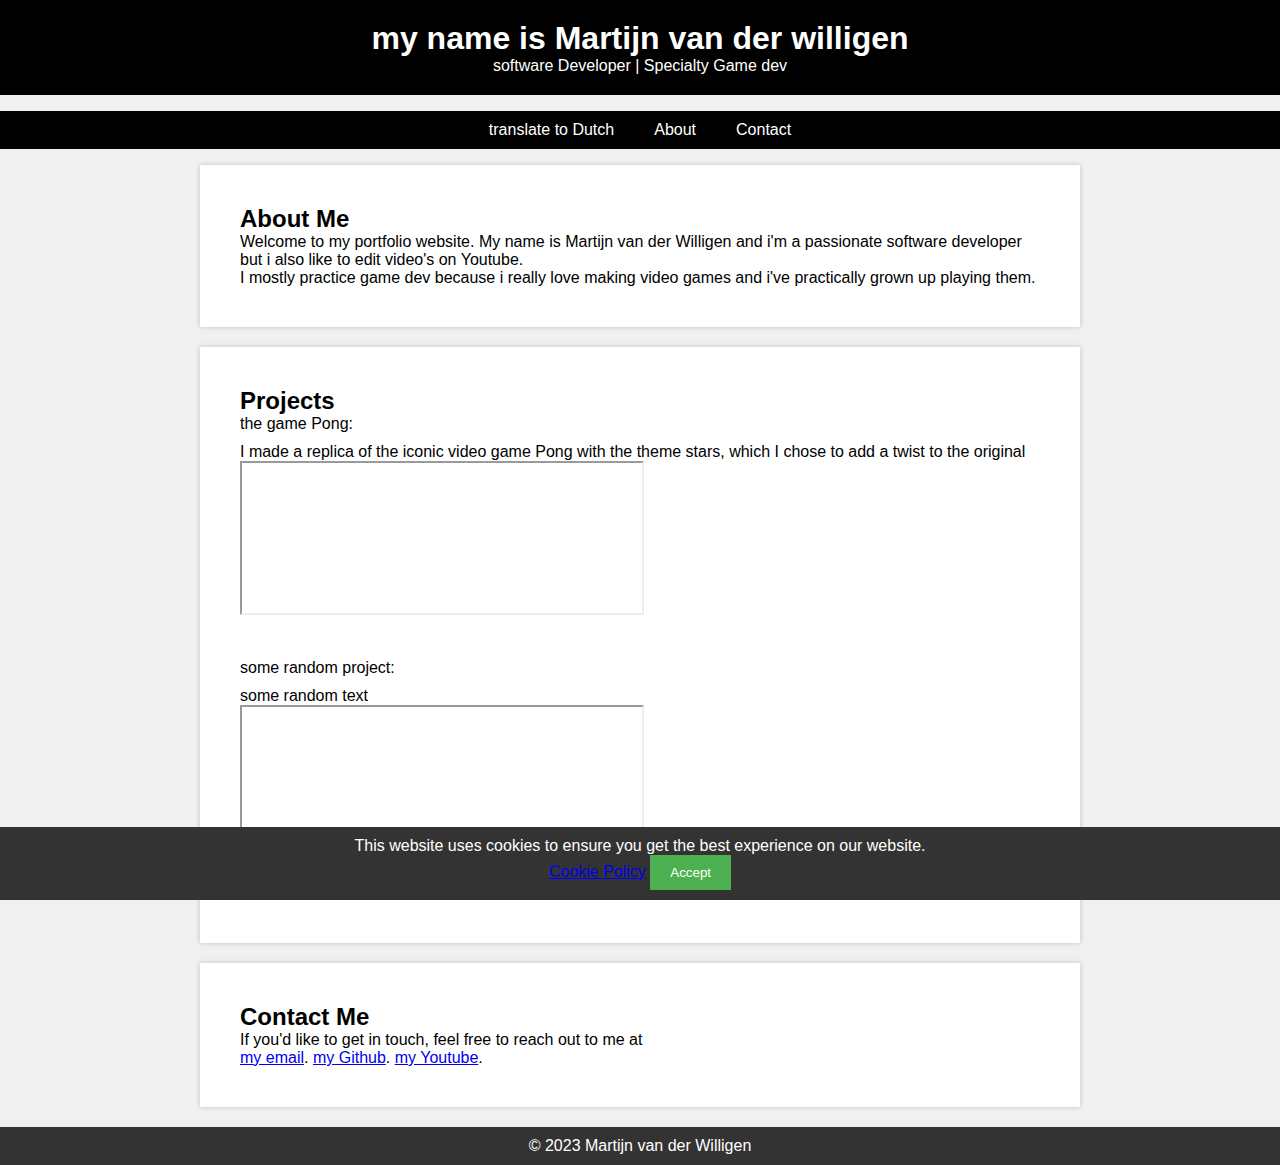
==== index.html @ 690f17fa "cookie banner update" ====
<!DOCTYPE html>
<html lang="en">
<head>
    <meta charset="UTF-8">
    <meta name="viewport" content="width=device-width, initial-scale=1.0">
    <title>Martijn van der Willigens - Portfolio</title>
    <link rel="stylesheet" href="style.css">
    <script src="java.js"></script>
</head>
<body>
    <header>
        <h1>my name is Martijn van der willigen</h1>
        <p>software Developer | Specialty Game dev</p>
    </header>
    
    <nav>
        <ul>
            <li><a href="NEindex.html">translate to Dutch</a></li>
            <li><a href="about">About</a></li>
            <li><a href="contact">Contact</a></li>
        </ul>
    </nav>

    <section id="about">
        <h2>About Me</h2>
        <p>Welcome to my portfolio website. My name is Martijn van der Willigen and i'm a passionate software developer but i also like to edit video's on Youtube.</p>
        <p>I mostly practice game dev because i really love making video games and i've practically grown up playing them.</p>
    </section>

<!-- Cookie Banner -->
<div id="cookie-banner" class="cookie-banner">
    <p>This website uses cookies to ensure you get the best experience on our website.</p>
    <a href="https://www.cookiepolicygenerator.com/live.php?token=8Y1LvnaxOXzwY3q3OMcdPp3PKnxzHfgn" target="_blank" rel="noopener noreferrer">Cookie Policy</a>
    <button id="accept-cookie">Accept</button>
</div>

    <section id="projects">
        <h2>Projects</h2>
        <!-- Add your project details here -->
    
        <div class="container project-container">
            <div class="row">
                <div class="column">
                    <div class="card">
                        <div class="card-header">
                            <p class="p1">the game Pong:</p>
                            <p class="p3">I made a replica of the iconic video game Pong with the theme stars, which I chose to add a twist to the original</p>
                        </div>
                        <div class="card-body">
                            <div class="youtube-video-container">
                                <iframe width="50%" height="50%" src="https://www.youtube.com/embed/qT3m4rWrv5Y" allowfullscreen></iframe>
                            </div>
                        </div>
                    </div>
                </div>
            </div>
        </div>

    
        <div class="container project-container">
            <div class="row">
                <div class="column">
                    <div class="card">
                        <div class="card-header">
                            <p class="p1">some random project:</p>
                            <p class="p3">some random text</p>
                        </div>
                        <div class="card-body">
                            <div class="youtube-video-container">
                                <iframe width="50%" height="50%" src="https://www.youtube.com/embed/jnIM4g-v_jQ?si=TDBVDqOz9cVvUql_" allowfullscreen></iframe>
                            </div>
                        </div>
                    </div>
                </div>
            </div>
        </div>
    </section>

    <section id="contact">
        <h2>Contact Me</h2>
        <p>If you'd like to get in touch, feel free to reach out to me at</p>
        <a href="mailto:m.van.der.willigen@sintlucasedu.nl">my email</a>.
        <a href="https://github.com/martijnsark">my Github</a>.
        <a href="https://www.youtube.com/channel/UCWEH4OebCZ1u6DvInrVQuRQ">my Youtube</a>.

        
    </section>
    
    <footer>
        <p>&copy; 2023 Martijn van der Willigen</p>
    </footer>
</body>
</html>
---- style.css ----
body, h1, h2, p {
    margin: 0;
    padding: 0;
}

body {
    font-family: Arial, sans-serif;
    background-color: #f0f0f0;
}

header {
    text-align: center;
    background-color: #000000;
    color: #fff;
    padding: 20px;
}

nav ul {
    list-style: none;
    display: flex;
    justify-content: center;
    background-color: #000000;
    padding: 10px 0;
}

nav ul li {
    margin: 0 20px;
}

nav ul li a {
    text-decoration: none;
    color: #fff;
}

section {
    max-width: 800px;
    margin: 0 auto;
    padding: 40px;
    background-color: #fff;
    margin-bottom: 20px;
    box-shadow: 0 0 5px rgba(0, 0, 0, 0.2);
}

/* Add spacing between p1 and p3 */
.p1 {
    margin-bottom: 10px; /* Adjust the value as needed for spacing */
}

.project-container {
    margin-bottom: 40px; /* Adjust the value as needed for spacing */
}

/* Styles for the Cookie Banner */
.cookie-banner {
    position: fixed;
    bottom: 0;
    left: 0;
    width: 100%;
    background-color: #333;
    color: #fff;
    text-align: center;
    padding: 10px 0;
    z-index: 999;
}

#accept-cookie {
    background-color: #4CAF50;
    color: white;
    border: none;
    padding: 10px 20px;
    cursor: pointer;
}

#accept-cookie:hover {
    background-color: #45a049;
}


footer {
    text-align: center;
    padding: 10px;
    background-color: #333;
    color: #fff;
}
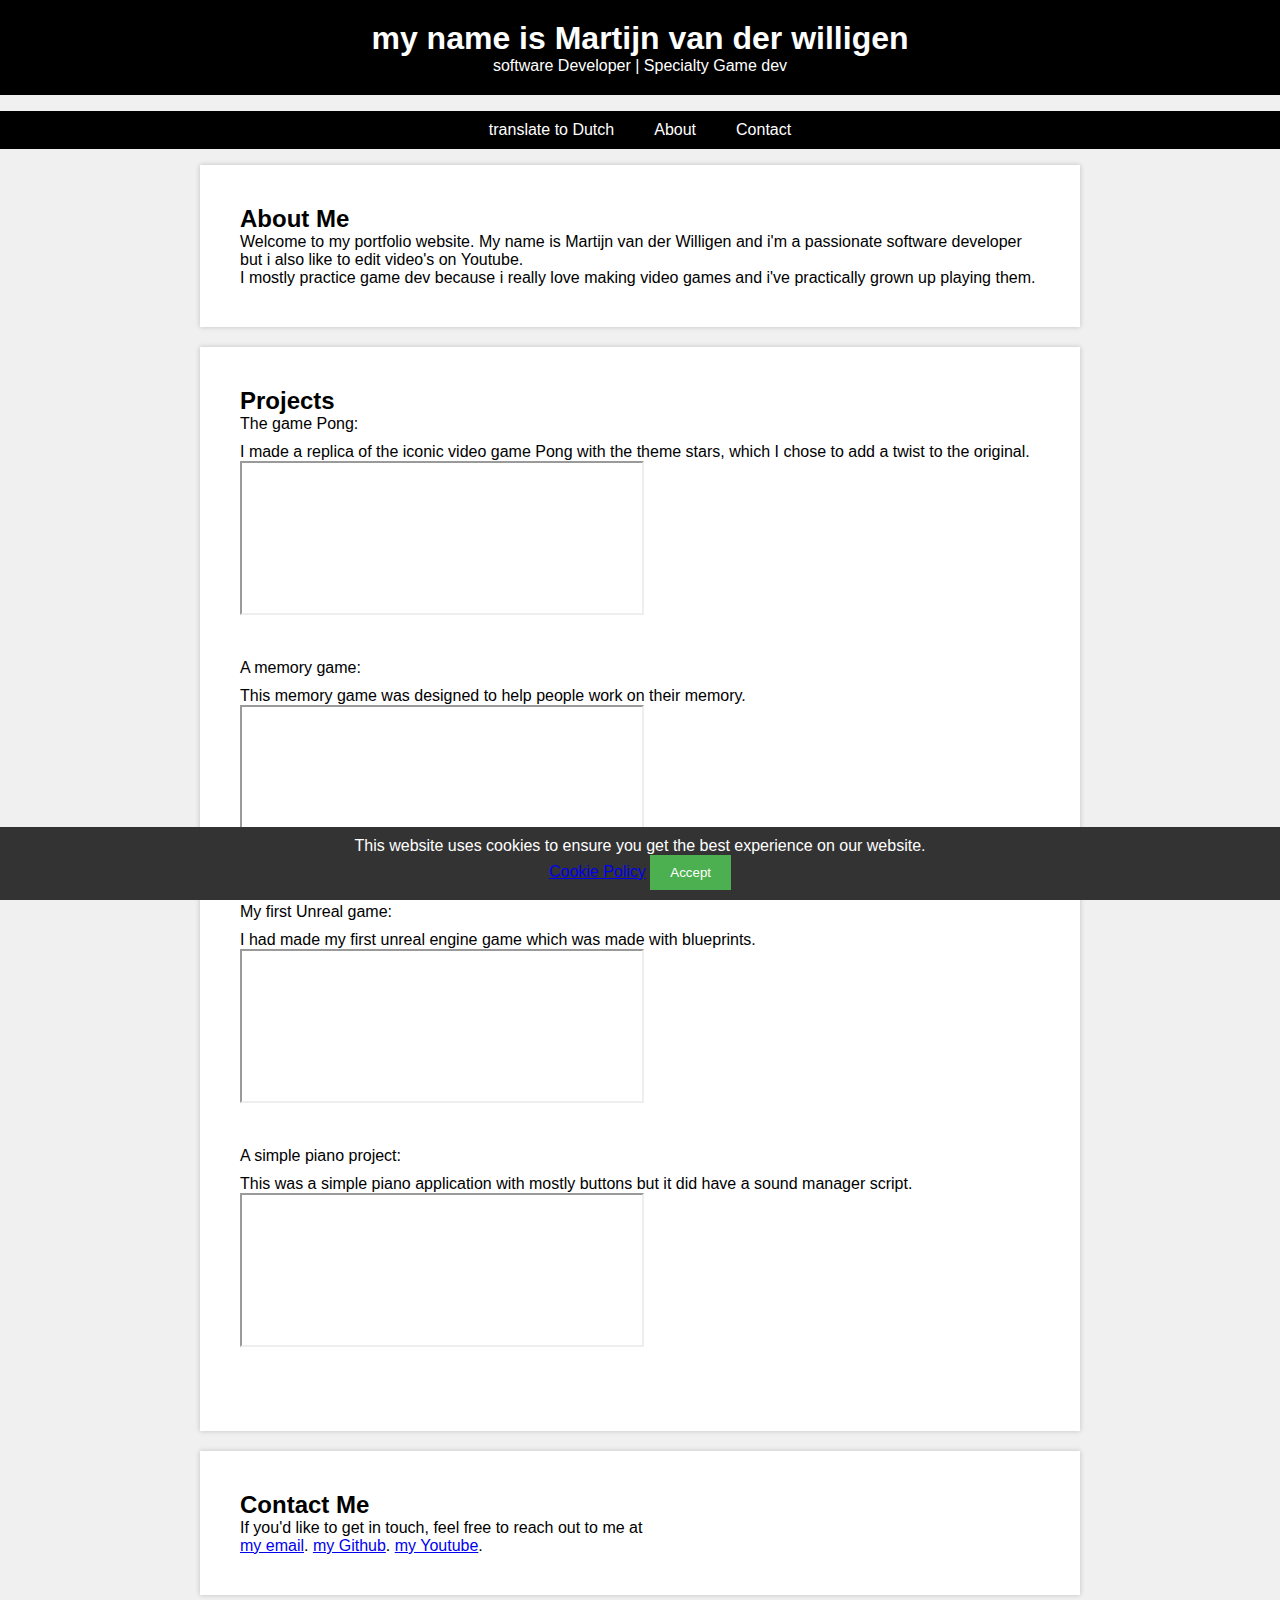
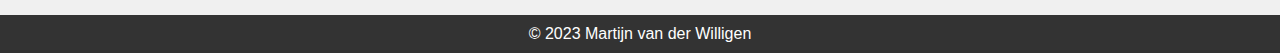
==== commit ff6312ca: "Update index.html" ====
--- a/index.html
+++ b/index.html
@@ -43,8 +43,8 @@
                 <div class="column">
                     <div class="card">
                         <div class="card-header">
-                            <p class="p1">the game Pong:</p>
-                            <p class="p3">I made a replica of the iconic video game Pong with the theme stars, which I chose to add a twist to the original</p>
+                            <p class="p1">The game Pong:</p>
+                            <p class="p3">I made a replica of the iconic video game Pong with the theme stars, which I chose to add a twist to the original.</p>
                         </div>
                         <div class="card-body">
                             <div class="youtube-video-container">
@@ -62,8 +62,8 @@
                 <div class="column">
                     <div class="card">
                         <div class="card-header">
-                            <p class="p1">some random project:</p>
-                            <p class="p3">some random text</p>
+                            <p class="p1">A memory game:</p>
+                            <p class="p3">This memory game was designed to help people work on their memory.</p>
                         </div>
                         <div class="card-body">
                             <div class="youtube-video-container">
@@ -74,8 +74,52 @@
                 </div>
             </div>
         </div>
+
+
+        <div class="container project-container">
+            <div class="row">
+                <div class="column">
+                    <div class="card">
+                        <div class="card-header">
+                            <p class="p1">My first Unreal game:</p>
+                            <p class="p3">I had made my first unreal engine game which was made with blueprints.</p>
+                        </div>
+                        <div class="card-body">
+                            <div class="youtube-video-container">
+                                <iframe width="50%" height="50%" src="https://www.youtube.com/embed/rrE0rQbGrJ8?si=13pZ3mcEgrcPuoZc"  allowfullscreen></iframe>
+                            </div>
+                        </div>
+                    </div>
+                </div>
+            </div>
+        </div>
+
+
+
+        <div class="container project-container">
+            <div class="row">
+                <div class="column">
+                    <div class="card">
+                        <div class="card-header">
+                            <p class="p1">A simple piano project:</p>
+                            <p class="p3">This was a simple piano application with mostly buttons but it did have a sound manager script.</p>
+                        </div>
+                        <div class="card-body">
+                            <div class="youtube-video-container">
+                                <iframe width="50%" height="50%" src="https://www.youtube.com/embed/_GgMee34Xwc?si=ebxoQS-esAdmxe5D" allowfullscreen></iframe>
+                            </div>
+                        </div>
+                    </div>
+                </div>
+            </div>
+        </div>
+
+
+
+
     </section>
 
+    
     <section id="contact">
         <h2>Contact Me</h2>
         <p>If you'd like to get in touch, feel free to reach out to me at</p>
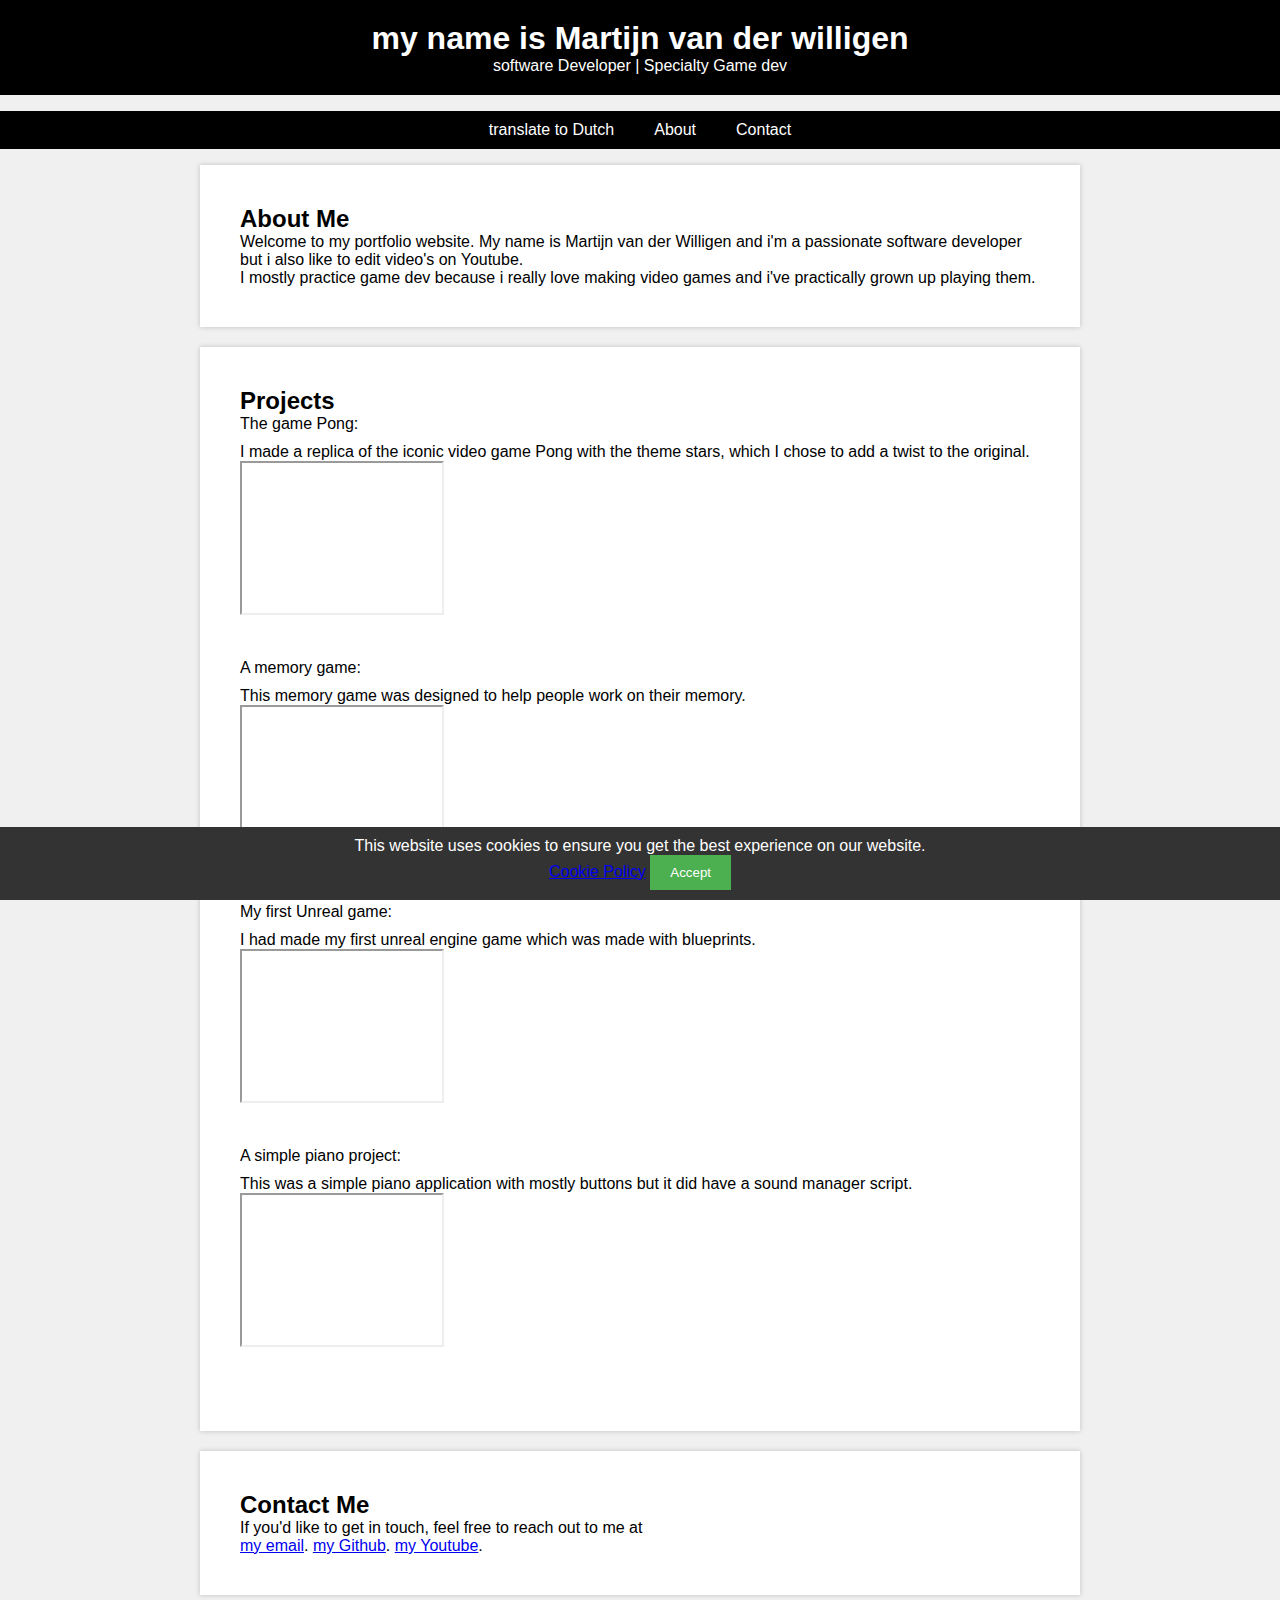
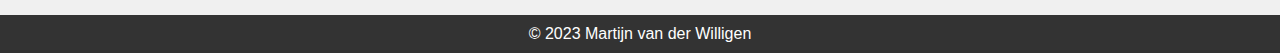
==== commit 3521bcd6: "Update index.html" ====
--- a/index.html
+++ b/index.html
@@ -48,7 +48,7 @@
                         </div>
                         <div class="card-body">
                             <div class="youtube-video-container">
-                                <iframe width="50%" height="50%" src="https://www.youtube.com/embed/qT3m4rWrv5Y" allowfullscreen></iframe>
+                                <iframe width="25%" height="50%" src="https://www.youtube.com/embed/qT3m4rWrv5Y" allowfullscreen></iframe>
                             </div>
                         </div>
                     </div>
@@ -67,7 +67,7 @@
                         </div>
                         <div class="card-body">
                             <div class="youtube-video-container">
-                                <iframe width="50%" height="50%" src="https://www.youtube.com/embed/jnIM4g-v_jQ?si=TDBVDqOz9cVvUql_" allowfullscreen></iframe>
+                                <iframe width="25%" height="50%" src="https://www.youtube.com/embed/jnIM4g-v_jQ?si=TDBVDqOz9cVvUql_" allowfullscreen></iframe>
                             </div>
                         </div>
                     </div>
@@ -86,7 +86,7 @@
                         </div>
                         <div class="card-body">
                             <div class="youtube-video-container">
-                                <iframe width="50%" height="50%" src="https://www.youtube.com/embed/rrE0rQbGrJ8?si=13pZ3mcEgrcPuoZc"  allowfullscreen></iframe>
+                                <iframe width="25%" height="50%" src="https://www.youtube.com/embed/rrE0rQbGrJ8?si=13pZ3mcEgrcPuoZc"  allowfullscreen></iframe>
                             </div>
                         </div>
                     </div>
@@ -106,7 +106,7 @@
                         </div>
                         <div class="card-body">
                             <div class="youtube-video-container">
-                                <iframe width="50%" height="50%" src="https://www.youtube.com/embed/_GgMee34Xwc?si=ebxoQS-esAdmxe5D" allowfullscreen></iframe>
+                                <iframe width="25%" height="50%" src="https://www.youtube.com/embed/_GgMee34Xwc?si=ebxoQS-esAdmxe5D" allowfullscreen></iframe>
                             </div>
                         </div>
                     </div>
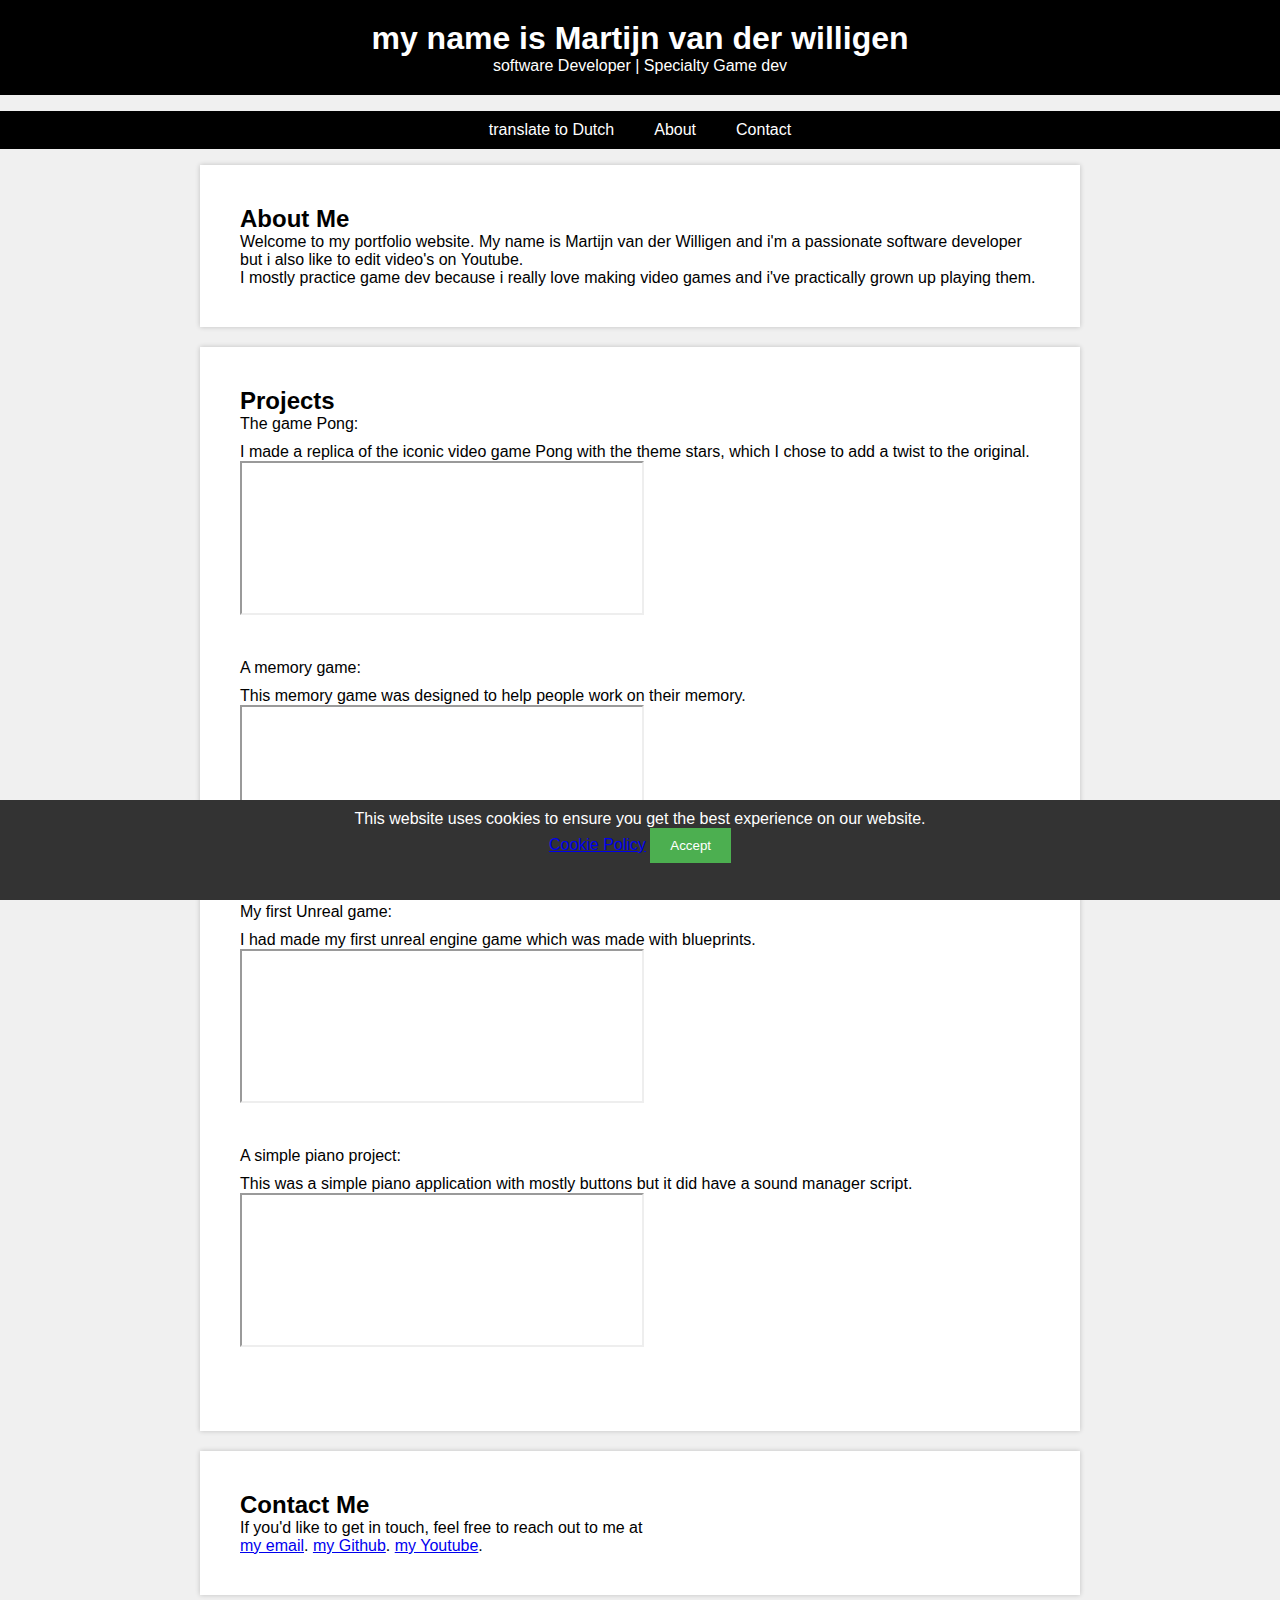
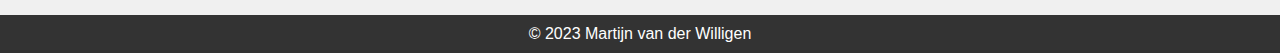
==== commit 3157fae1: "update" ====
--- a/index.html
+++ b/index.html
@@ -48,7 +48,7 @@
                         </div>
                         <div class="card-body">
                             <div class="youtube-video-container">
-                                <iframe width="25%" height="50%" src="https://www.youtube.com/embed/qT3m4rWrv5Y" allowfullscreen></iframe>
+                                <iframe width="50%" height="50%" src="https://www.youtube.com/embed/qT3m4rWrv5Y" allowfullscreen></iframe>
                             </div>
                         </div>
                     </div>
@@ -67,7 +67,7 @@
                         </div>
                         <div class="card-body">
                             <div class="youtube-video-container">
-                                <iframe width="25%" height="50%" src="https://www.youtube.com/embed/jnIM4g-v_jQ?si=TDBVDqOz9cVvUql_" allowfullscreen></iframe>
+                                <iframe width="50%" height="50%" src="https://www.youtube.com/embed/jnIM4g-v_jQ?si=TDBVDqOz9cVvUql_" allowfullscreen></iframe>
                             </div>
                         </div>
                     </div>
@@ -86,7 +86,7 @@
                         </div>
                         <div class="card-body">
                             <div class="youtube-video-container">
-                                <iframe width="25%" height="50%" src="https://www.youtube.com/embed/rrE0rQbGrJ8?si=13pZ3mcEgrcPuoZc"  allowfullscreen></iframe>
+                                <iframe width="50%" height="50%" src="https://www.youtube.com/embed/rrE0rQbGrJ8?si=13pZ3mcEgrcPuoZc"  allowfullscreen></iframe>
                             </div>
                         </div>
                     </div>
@@ -106,7 +106,7 @@
                         </div>
                         <div class="card-body">
                             <div class="youtube-video-container">
-                                <iframe width="25%" height="50%" src="https://www.youtube.com/embed/_GgMee34Xwc?si=ebxoQS-esAdmxe5D" allowfullscreen></iframe>
+                                <iframe width="50%" height="50%" src="https://www.youtube.com/embed/_GgMee34Xwc?si=ebxoQS-esAdmxe5D" allowfullscreen></iframe>
                             </div>
                         </div>
                     </div>
--- a/style.css
+++ b/style.css
@@ -56,6 +56,7 @@
     bottom: 0;
     left: 0;
     width: 100%;
+    height: 80px; /* Adjust the height to cover most of the page */
     background-color: #333;
     color: #fff;
     text-align: center;
@@ -75,7 +76,6 @@
     background-color: #45a049;
 }
 
-
 footer {
     text-align: center;
     padding: 10px;
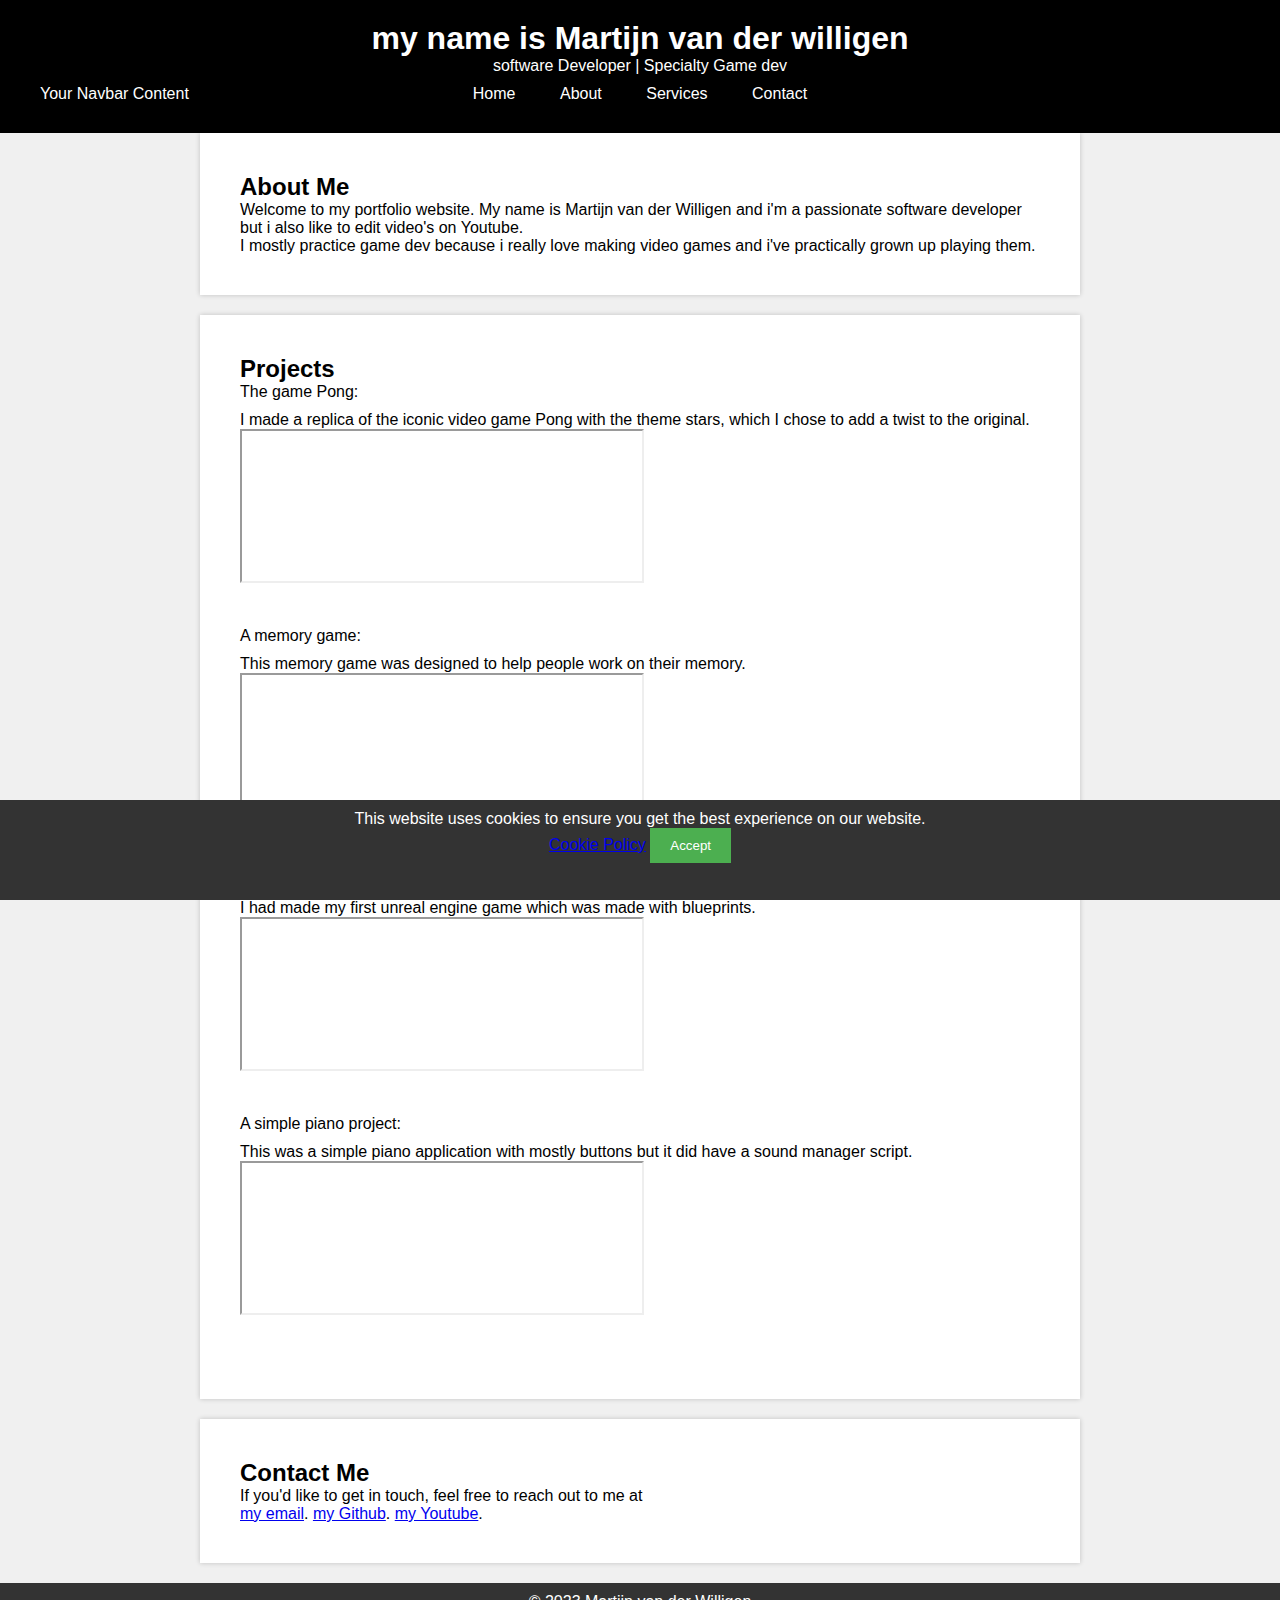
==== commit 46a30193: "test drop bar" ====
--- a/index.html
+++ b/index.html
@@ -11,15 +11,25 @@
     <header>
         <h1>my name is Martijn van der willigen</h1>
         <p>software Developer | Specialty Game dev</p>
+        <nav>
+            <ul>
+                <li><a href="#">Home</a></li>
+                <li><a href="#">About</a></li>
+                <li>
+                    <a href="#">Services</a>
+                    <ul>
+                        <li><a href="#">Service 1</a></li>
+                        <li><a href="#">Service 2</a></li>
+                        <!-- Add more service items as needed -->
+                    </ul>
+                </li>
+                <li><a href="#">Contact</a></li>
+            </ul>
+            <div class="header-navbar">Your Navbar Content</div>
+        </nav>
     </header>
     
-    <nav>
-        <ul>
-            <li><a href="NEindex.html">translate to Dutch</a></li>
-            <li><a href="about">About</a></li>
-            <li><a href="contact">Contact</a></li>
-        </ul>
-    </nav>
+    
 
     <section id="about">
         <h2>About Me</h2>
--- a/style.css
+++ b/style.css
@@ -15,21 +15,56 @@
     padding: 20px;
 }
 
+/* New styles for the dropdown menu */
+nav {
+    position: relative;
+}
+
 nav ul {
     list-style: none;
-    display: flex;
-    justify-content: center;
+    padding: 0;
+    margin: 0;
     background-color: #000000;
-    padding: 10px 0;
+    display: inline-block;
 }
 
 nav ul li {
-    margin: 0 20px;
+    display: inline-block;
+    position: relative;
 }
 
 nav ul li a {
+    display: block;
+    color: #fff;
     text-decoration: none;
+    padding: 10px 20px;
+}
+
+nav ul ul {
+    display: none;
+    position: absolute;
+    top: 100%;
+    left: 0;
+    background-color: #000000;
+}
+
+nav ul li:hover > ul {
+    display: inherit;
+}
+
+nav ul ul li {
+    width: 100%;
+    display: block;
+}
+
+/* Styles for the main navbar */
+.header-navbar {
+    position: absolute;
+    top: 0;
+    left: 0;
+    background-color: #000000;
     color: #fff;
+    padding: 10px 20px;
 }
 
 section {
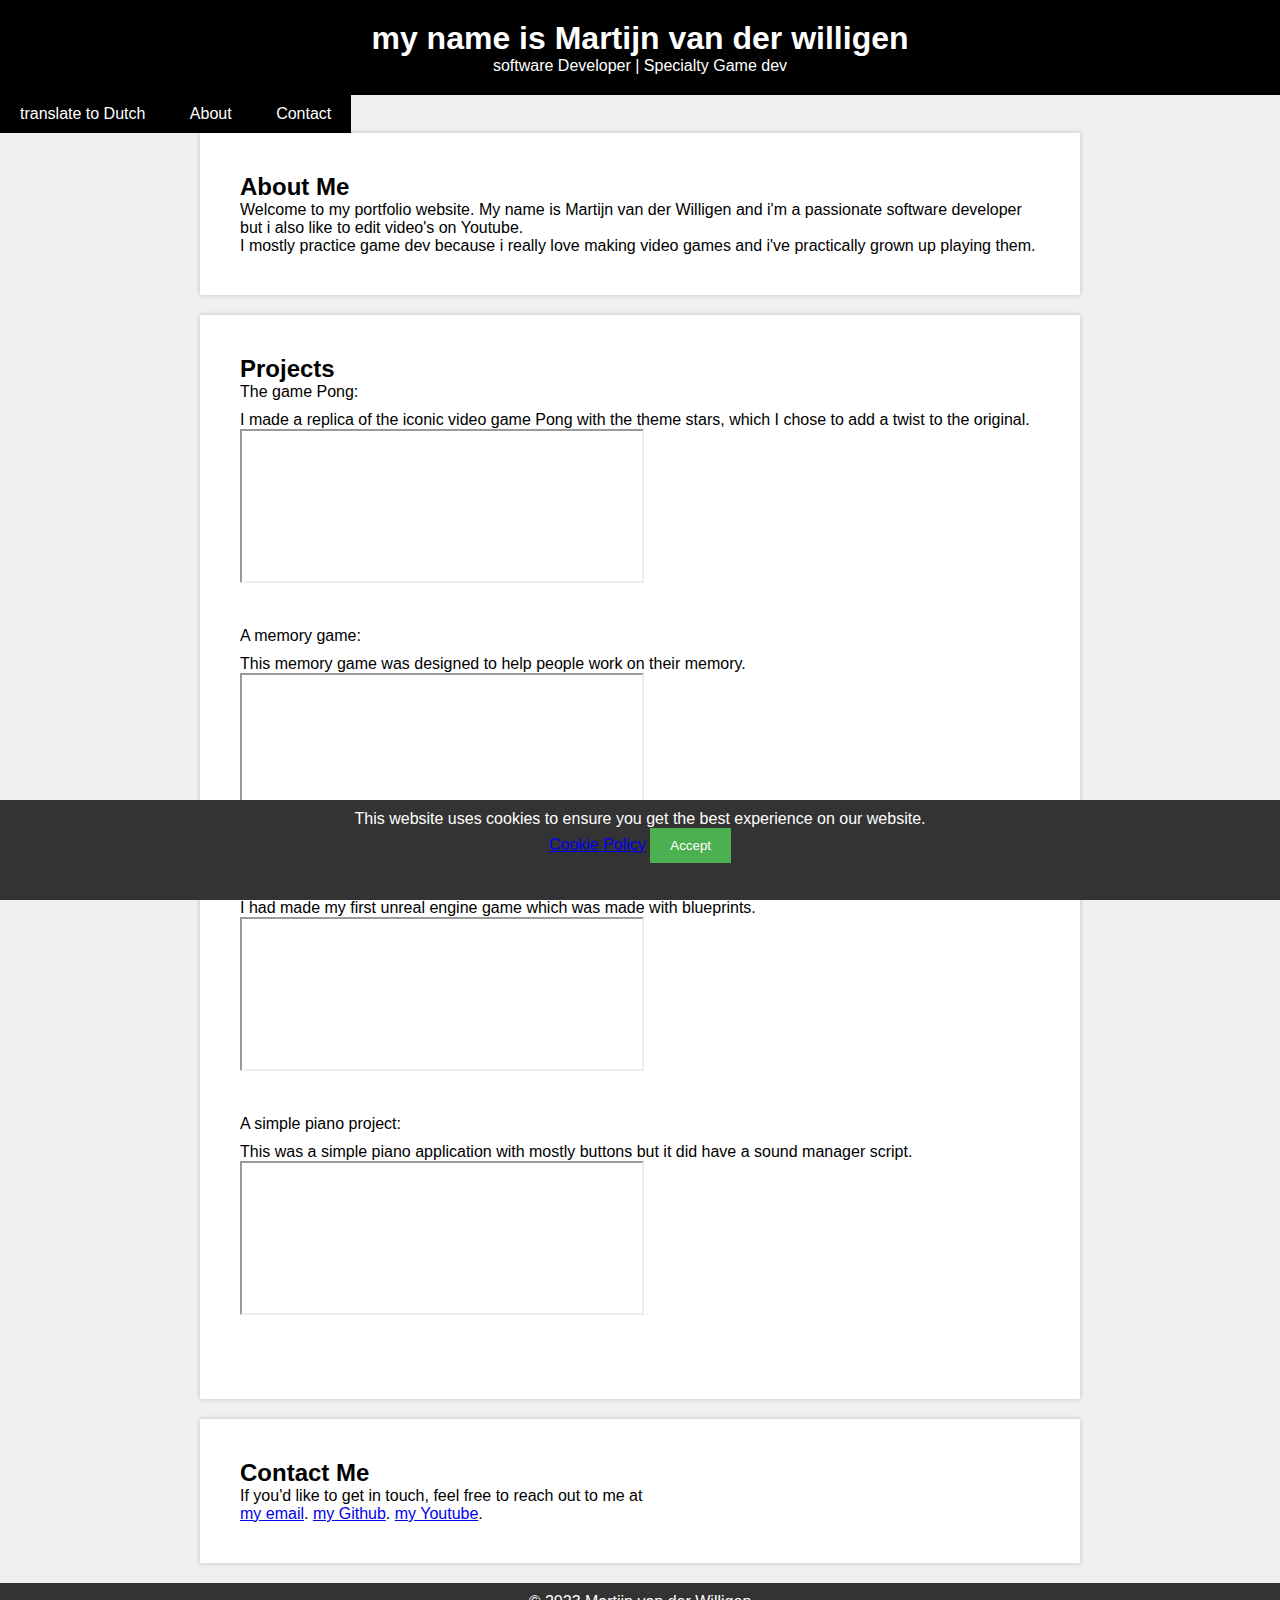
==== commit c09da655: "Update index.html" ====
--- a/index.html
+++ b/index.html
@@ -11,25 +11,15 @@
     <header>
         <h1>my name is Martijn van der willigen</h1>
         <p>software Developer | Specialty Game dev</p>
-        <nav>
-            <ul>
-                <li><a href="#">Home</a></li>
-                <li><a href="#">About</a></li>
-                <li>
-                    <a href="#">Services</a>
-                    <ul>
-                        <li><a href="#">Service 1</a></li>
-                        <li><a href="#">Service 2</a></li>
-                        <!-- Add more service items as needed -->
-                    </ul>
-                </li>
-                <li><a href="#">Contact</a></li>
-            </ul>
-            <div class="header-navbar">Your Navbar Content</div>
-        </nav>
     </header>
     
-    
+    <nav>
+        <ul>
+            <li><a href="NEindex.html">translate to Dutch</a></li>
+            <li><a href="about">About</a></li>
+            <li><a href="contact">Contact</a></li>
+        </ul>
+    </nav>
 
     <section id="about">
         <h2>About Me</h2>
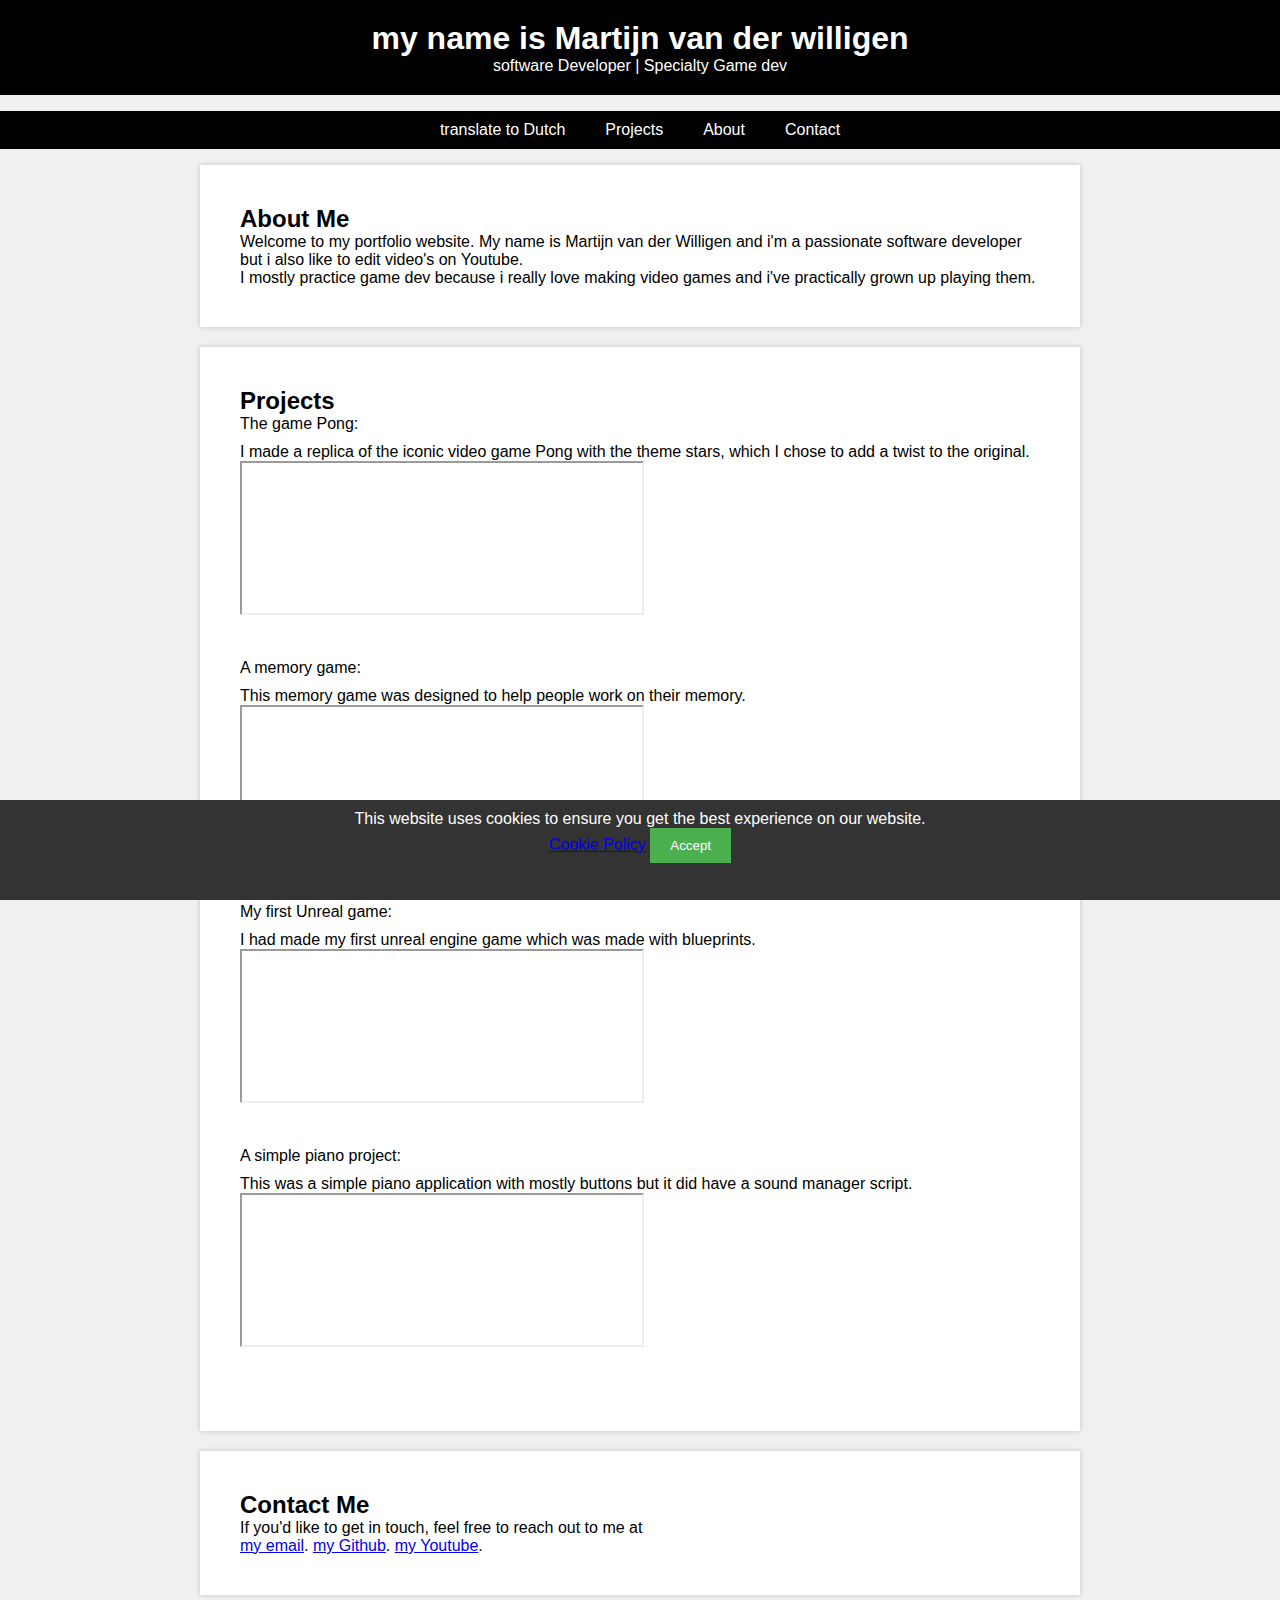
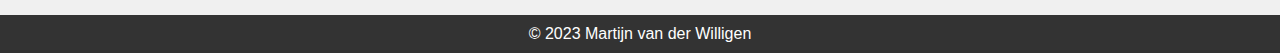
==== commit 385a03d4: "update" ====
--- a/index.html
+++ b/index.html
@@ -16,11 +16,22 @@
     <nav>
         <ul>
             <li><a href="NEindex.html">translate to Dutch</a></li>
-            <li><a href="about">About</a></li>
-            <li><a href="contact">Contact</a></li>
+            <li class="dropdown">
+                <a href="#" class="dropbtn">Projects</a>
+                <div class="dropdown-content">
+                    <a href="#projects">All Projects</a>
+                    <a href="#project1">Pong</a>
+                    <a href="#project2">Memory Game</a>
+                    <a href="#project3">Unreal Game</a>
+                    <a href="#project4">Piano Project</a>
+                </div>
+            </li>
+            <li><a href="#about">About</a></li>
+            <li><a href="#contact">Contact</a></li>
         </ul>
     </nav>
 
+    
     <section id="about">
         <h2>About Me</h2>
         <p>Welcome to my portfolio website. My name is Martijn van der Willigen and i'm a passionate software developer but i also like to edit video's on Youtube.</p>
--- a/style.css
+++ b/style.css
@@ -15,57 +15,61 @@
     padding: 20px;
 }
 
-/* New styles for the dropdown menu */
-nav {
-    position: relative;
-}
 
 nav ul {
     list-style: none;
-    padding: 0;
-    margin: 0;
+    display: flex;
+    justify-content: center;
     background-color: #000000;
-    display: inline-block;
+    padding: 10px 0;
 }
 
 nav ul li {
-    display: inline-block;
-    position: relative;
+    margin: 0 20px;
 }
 
 nav ul li a {
-    display: block;
+    text-decoration: none;
     color: #fff;
-    text-decoration: none;
-    padding: 10px 20px;
 }
 
-nav ul ul {
+/* Dropdown Button */
+.dropbtn {
+    font-size: 16px;
+    border: none;
+    outline: none;
+    color: white;
+    background-color: inherit;
+    cursor: pointer;
+  }
+  
+  /* Dropdown container (hidden by default) */
+  .dropdown-content {
     display: none;
     position: absolute;
-    top: 100%;
-    left: 0;
-    background-color: #000000;
-}
-
-nav ul li:hover > ul {
-    display: inherit;
-}
-
-nav ul ul li {
-    width: 100%;
+    background-color: #f9f9f9;
+    min-width: 160px;
+    box-shadow: 0px 8px 16px 0px rgba(0,0,0,0.2);
+    z-index: 1;
+  }
+  
+  /* Links inside the dropdown */
+  .dropdown-content a {
+    color: black;
+    padding: 12px 16px;
+    text-decoration: none;
     display: block;
-}
-
-/* Styles for the main navbar */
-.header-navbar {
-    position: absolute;
-    top: 0;
-    left: 0;
-    background-color: #000000;
-    color: #fff;
-    padding: 10px 20px;
-}
+  }
+  
+  /* Change color on hover */
+  .dropdown-content a:hover {
+    background-color: #ddd;
+  }
+  
+  /* Show the dropdown menu on hover */
+  .dropdown:hover .dropdown-content {
+    display: block;
+  }
 
 section {
     max-width: 800px;
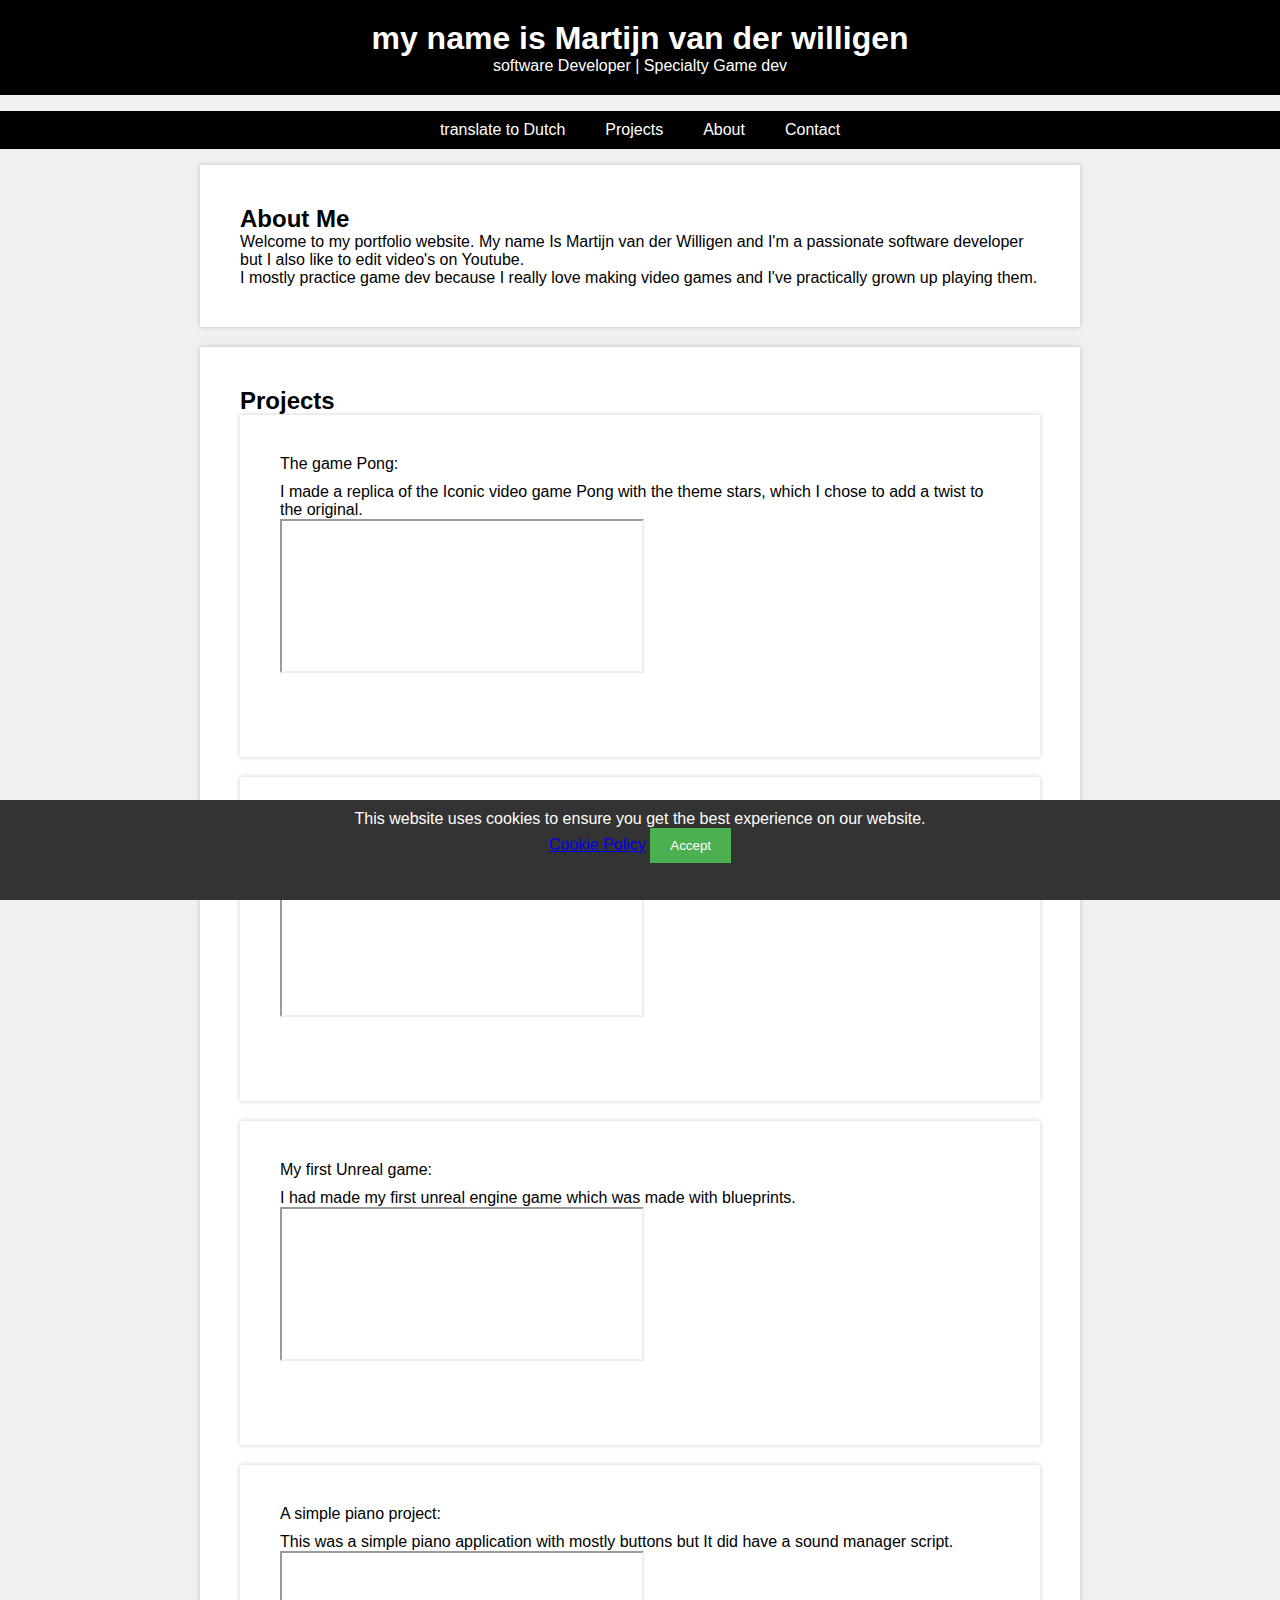
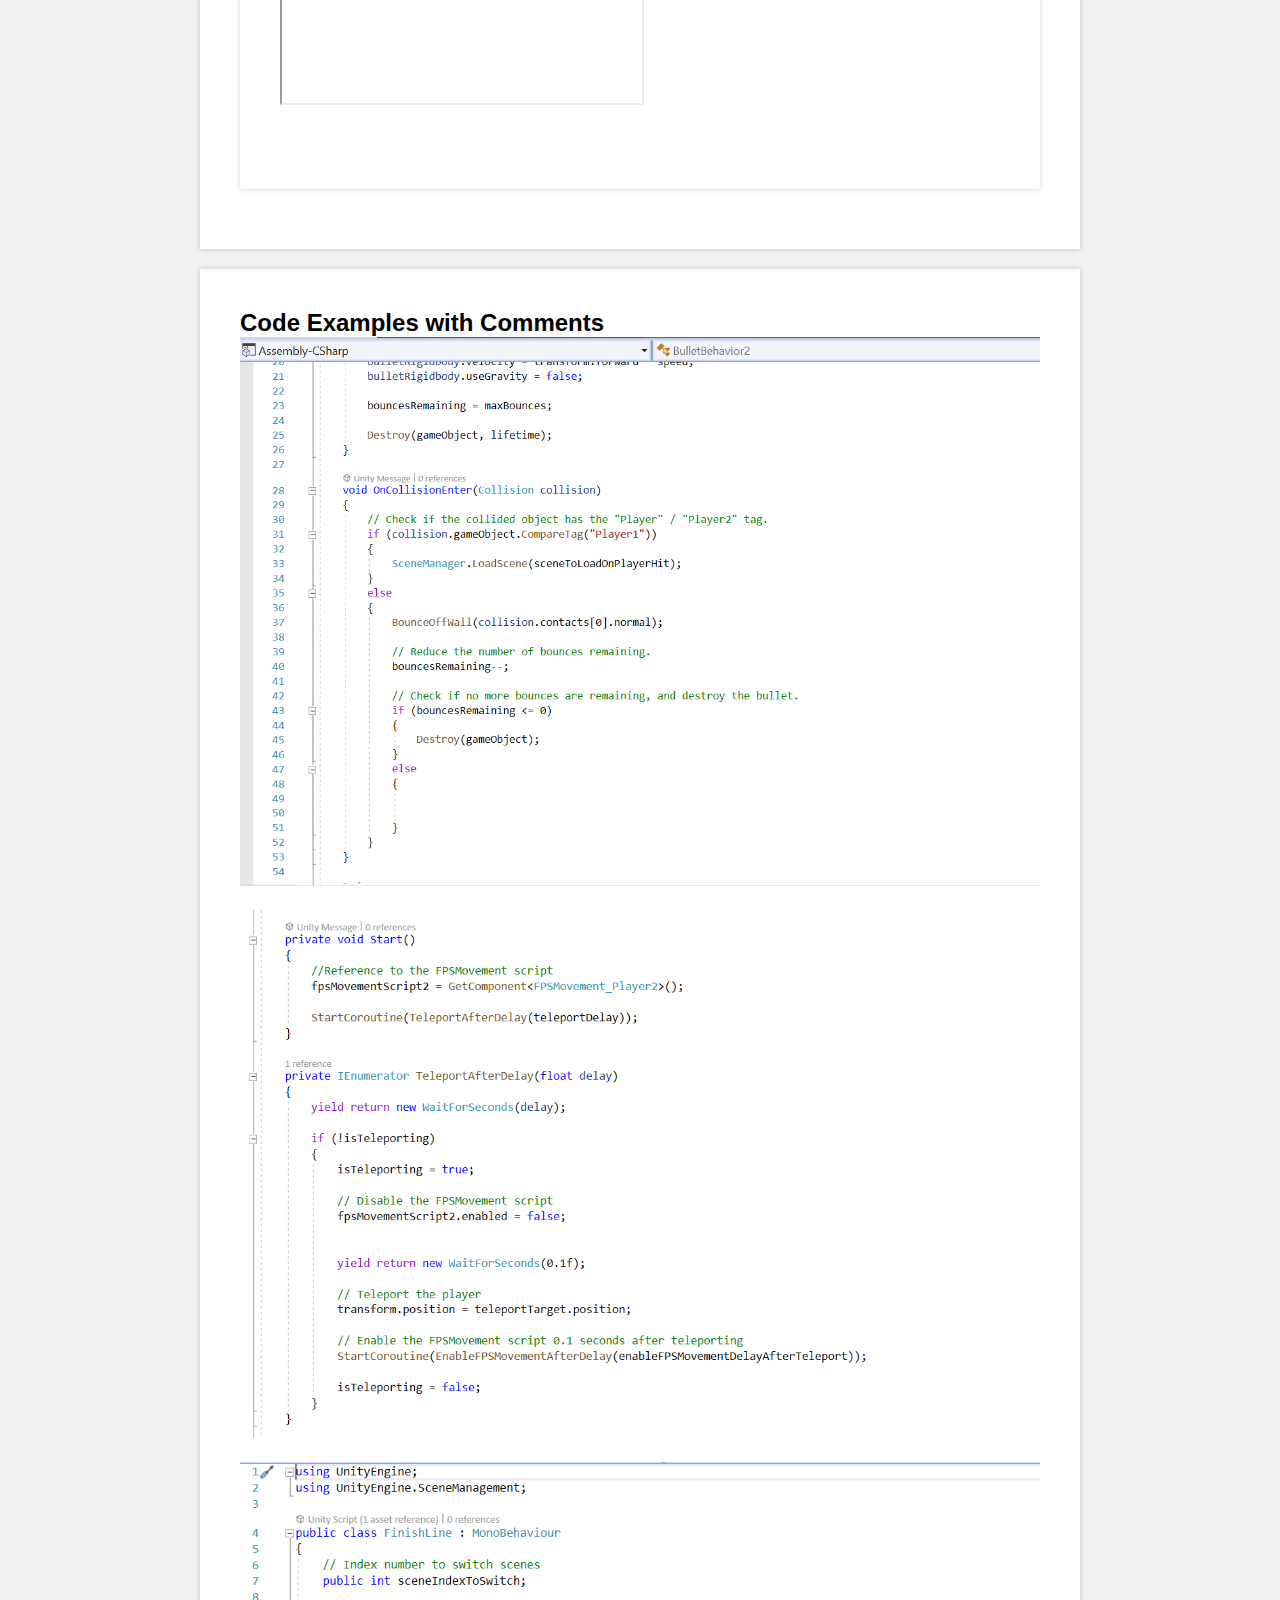
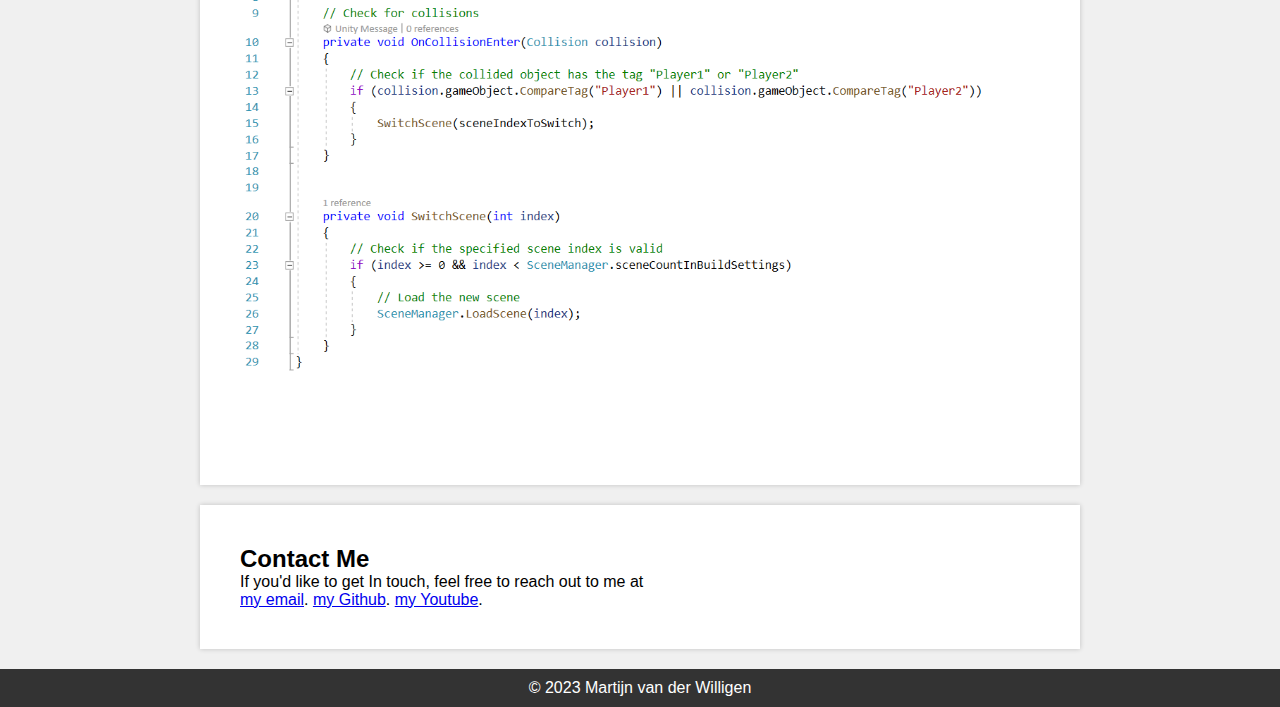
==== commit 1df2f11b: "update code comments" ====
--- a/index.html
+++ b/index.html
@@ -20,22 +20,32 @@
                 <a href="#" class="dropbtn">Projects</a>
                 <div class="dropdown-content">
                     <a href="#projects">All Projects</a>
-                    <a href="#project1">Pong</a>
-                    <a href="#project2">Memory Game</a>
-                    <a href="#project3">Unreal Game</a>
-                    <a href="#project4">Piano Project</a>
+                    <a href="#project-pong">Pong</a>
+                    <a href="#project-memory">Memory Game</a>
+                    <a href="#project-unreal">Unreal Game</a>
+                    <a href="#project-piano">Piano Project</a>
                 </div>
             </li>
-            <li><a href="#about">About</a></li>
-            <li><a href="#contact">Contact</a></li>
+            <li class="dropdown">
+                <a href="#" class="dropbtn">About</a>
+                <div class="dropdown-content">
+                    <a href="#about">About Me</a>
+                </div>
+            </li>
+            <li class="dropdown">
+                <a href="#" class="dropbtn">Contact</a>
+                <div class="dropdown-content">
+                    <a href="#contact">Contact Me</a>
+                </div>
+            </li>
         </ul>
     </nav>
 
     
     <section id="about">
         <h2>About Me</h2>
-        <p>Welcome to my portfolio website. My name is Martijn van der Willigen and i'm a passionate software developer but i also like to edit video's on Youtube.</p>
-        <p>I mostly practice game dev because i really love making video games and i've practically grown up playing them.</p>
+        <p>Welcome to my portfolio website. My name Is Martijn van der Willigen and I'm a passionate software developer but I also like to edit video's on Youtube.</p>
+        <p>I mostly practice game dev because I really love making video games and I've practically grown up playing them.</p>
     </section>
 
 <!-- Cookie Banner -->
@@ -47,93 +57,119 @@
 
     <section id="projects">
         <h2>Projects</h2>
-        <!-- Add your project details here -->
-    
-        <div class="container project-container">
-            <div class="row">
-                <div class="column">
-                    <div class="card">
-                        <div class="card-header">
-                            <p class="p1">The game Pong:</p>
-                            <p class="p3">I made a replica of the iconic video game Pong with the theme stars, which I chose to add a twist to the original.</p>
-                        </div>
-                        <div class="card-body">
-                            <div class="youtube-video-container">
-                                <iframe width="50%" height="50%" src="https://www.youtube.com/embed/qT3m4rWrv5Y" allowfullscreen></iframe>
+        
+        
+        <section id="project-pong">
+            <div class="container project-container">
+                <div class="row">
+                    <div class="column">
+                        <div class="card">
+                            <div class="card-header">
+                                <p class="p1">The game Pong:</p>
+                                <p class="p3">I made a replica of the Iconic video game Pong with the theme stars, which I chose to add a twist to the original.</p>
+                            </div>
+                            <div class="card-body">
+                                <div class="youtube-video-container">
+                                    <iframe width="50%" height="50%" src="https://www.youtube.com/embed/qT3m4rWrv5Y" allowfullscreen></iframe>
+                                </div>
                             </div>
                         </div>
                     </div>
                 </div>
             </div>
-        </div>
-
-    
-        <div class="container project-container">
-            <div class="row">
-                <div class="column">
-                    <div class="card">
-                        <div class="card-header">
-                            <p class="p1">A memory game:</p>
-                            <p class="p3">This memory game was designed to help people work on their memory.</p>
-                        </div>
-                        <div class="card-body">
-                            <div class="youtube-video-container">
-                                <iframe width="50%" height="50%" src="https://www.youtube.com/embed/jnIM4g-v_jQ?si=TDBVDqOz9cVvUql_" allowfullscreen></iframe>
+        </section>
+        
+        <section id="project-memory">
+            <div class="container project-container">
+                <div class="row">
+                    <div class="column">
+                        <div class="card">
+                            <div class="card-header">
+                                <p class="p1">A memory game:</p>
+                                <p class="p3">This memory game was designed to help people work on their memory.</p>
+                            </div>
+                            <div class="card-body">
+                                <div class="youtube-video-container">
+                                    <iframe width="50%" height="50%" src="https://www.youtube.com/embed/jnIM4g-v_jQ?si=TDBVDqOz9cVvUql_" allowfullscreen></iframe>
+                                </div>
                             </div>
                         </div>
                     </div>
                 </div>
             </div>
-        </div>
-
-
-        <div class="container project-container">
-            <div class="row">
-                <div class="column">
-                    <div class="card">
-                        <div class="card-header">
-                            <p class="p1">My first Unreal game:</p>
-                            <p class="p3">I had made my first unreal engine game which was made with blueprints.</p>
-                        </div>
-                        <div class="card-body">
-                            <div class="youtube-video-container">
-                                <iframe width="50%" height="50%" src="https://www.youtube.com/embed/rrE0rQbGrJ8?si=13pZ3mcEgrcPuoZc"  allowfullscreen></iframe>
+        </section>
+        
+        <section id="project-unreal">
+            <div class="container project-container">
+                <div class="row">
+                    <div class="column">
+                        <div class="card">
+                            <div class="card-header">
+                                <p class="p1">My first Unreal game:</p>
+                                <p class="p3">I had made my first unreal engine game which was made with blueprints.</p>
+                            </div>
+                            <div class="card-body">
+                                <div class="youtube-video-container">
+                                    <iframe width="50%" height="50%" src="https://www.youtube.com/embed/rrE0rQbGrJ8?si=13pZ3mcEgrcPuoZc"  allowfullscreen></iframe>
+                                </div>
                             </div>
                         </div>
                     </div>
                 </div>
             </div>
-        </div>
-
-
-
-        <div class="container project-container">
-            <div class="row">
-                <div class="column">
-                    <div class="card">
-                        <div class="card-header">
-                            <p class="p1">A simple piano project:</p>
-                            <p class="p3">This was a simple piano application with mostly buttons but it did have a sound manager script.</p>
-                        </div>
-                        <div class="card-body">
-                            <div class="youtube-video-container">
-                                <iframe width="50%" height="50%" src="https://www.youtube.com/embed/_GgMee34Xwc?si=ebxoQS-esAdmxe5D" allowfullscreen></iframe>
+        </section>
+        
+        <section id="project-piano">
+            <div class="container project-container">
+                <div class="row">
+                    <div class="column">
+                        <div class="card">
+                            <div class="card-header">
+                                <p class="p1">A simple piano project:</p>
+                                <p class="p3">This was a simple piano application with mostly buttons but It did have a sound manager script.</p>
+                            </div>
+                            <div class="card-body">
+                                <div class="youtube-video-container">
+                                    <iframe width="50%" height="50%" src="https://www.youtube.com/embed/_GgMee34Xwc?si=ebxoQS-esAdmxe5D" allowfullscreen></iframe>
+                                </div>
                             </div>
                         </div>
                     </div>
                 </div>
             </div>
-        </div>
-
-
-
-
+        </section>
+    
     </section>
 
+    <section id="code-comments">
+        <h2>Code Examples with Comments</h2>
+
+        <div class="container project-container">
+            <div class="row">
+                <!-- Picture 1 -->
+                <div class="column">
+                    <img src="images/CodeExample1.png" alt="Code Comment 1">
+                </div>
+
+                <!-- Picture 2 -->
+                <div class="column">
+                    <img src="images/CodeExample2.png" alt="Code Comment 2">
+                </div>
+
+                <!-- Picture 3 -->
+                <div class="column">
+                    <img src="images/CodeExample3.png" alt="Code Comment 3">
+                </div>
+            </div>
+        </div>
+    </section>
+
+    <!-- Existing code ... -->
+</section>
     
     <section id="contact">
         <h2>Contact Me</h2>
-        <p>If you'd like to get in touch, feel free to reach out to me at</p>
+        <p>If you'd like to get In touch, feel free to reach out to me at</p>
         <a href="mailto:m.van.der.willigen@sintlucasedu.nl">my email</a>.
         <a href="https://github.com/martijnsark">my Github</a>.
         <a href="https://www.youtube.com/channel/UCWEH4OebCZ1u6DvInrVQuRQ">my Youtube</a>.
--- a/style.css
+++ b/style.css
@@ -70,6 +70,11 @@
   .dropdown:hover .dropdown-content {
     display: block;
   }
+  
+  /* Hide dropdown menu when not hovering */
+  .dropdown:not(:hover) .dropdown-content {
+    display: none;
+  }
 
 section {
     max-width: 800px;
@@ -78,6 +83,21 @@
     background-color: #fff;
     margin-bottom: 20px;
     box-shadow: 0 0 5px rgba(0, 0, 0, 0.2);
+}
+
+#code-comments {
+    max-width: 800px;
+    margin: 0 auto;
+    padding: 40px;
+    background-color: #fff;
+    margin-bottom: 20px;
+    box-shadow: 0 0 5px rgba(0, 0, 0, 0.2);
+}
+
+#code-comments img {
+    width: 100%;
+    height: auto;
+    margin-bottom: 20px; /* Adjust the value as needed for spacing */
 }
 
 /* Add spacing between p1 and p3 */
